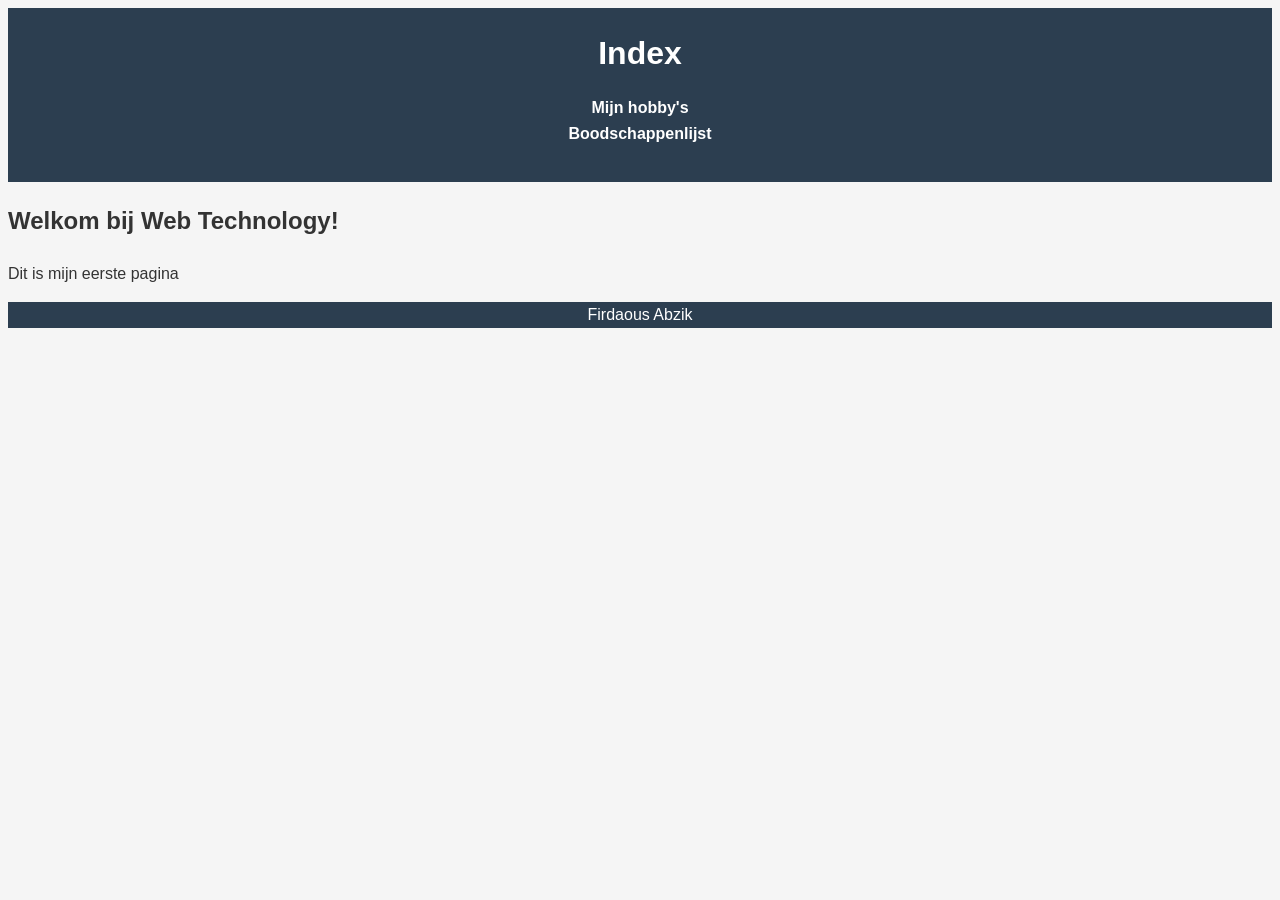
==== site/index.html @ ce98c4d5 "Labo 2 afgewerkt" ====
<!doctype html>
<html lang ="nl">
    <head>
        <meta charset ="utf-8">
        <meta name="viewport" content ="width=device-width, initial-scale=1">
        <title> Mijn eertse pagina</title>
        <link rel="stylesheet" href="css/stijl.css">
    </head>
    <body>
        <header>
        <h1>Index</h1>
        <nav>
            <ul>
                <li><a href="hobby.html">Mijn hobby's</a></li>
                <li><a href="boodschappen.html">Boodschappenlijst</a></li>
            </ul>
        </nav>
    </header>
        <h2>Welkom bij Web Technology!</h2>
        <p>Dit is mijn eerste pagina</p>
        <footer>
            <p>Firdaous Abzik</p>
        </footer>
    </body>
</html>
---- site/css/stijl.css ----
:root{
    --achtergrond:#f5f5f5;
    --tekst: #333333;
    --hoofdkleur: #2c3e50;
    --accent: #f1c40f;
    --lettertpe: Arial, sans-serif;
    --basismaat: 1rem;
}

body {
    background-color: #f5f5f5;
    color: #333333;
    font-family: Arial, sans-serif;
    font-size: 16px;
    line-height: 1.6;
}
header {
    background-color: #2c3e50;
    color: white;
    padding: 20px;
    text-align: center;
}

header h1{
    margin: 0;
}
nav a {
    color: white;
    text-decoration: none;
    margin: 0 15px;
    font-weight: bold;
}

nav a:hover,
nav a:focus {
    color: #f1c40f;
    text-decoration: underline;
}
main {
    color: var(--tekst);
    font-family: var(--lettertype);
}
footer {
    background-color: var(--hoofdkleur);
    color: white;
    text-align: center;
}
footer a {
    color: var(--accent);
}
nav ul {
    list-style: none;
    padding: 0;
}
main a {
    color: var(--hoofdkleur);
}

main a:hover,
main a:focus {
    color: #b45309;
}
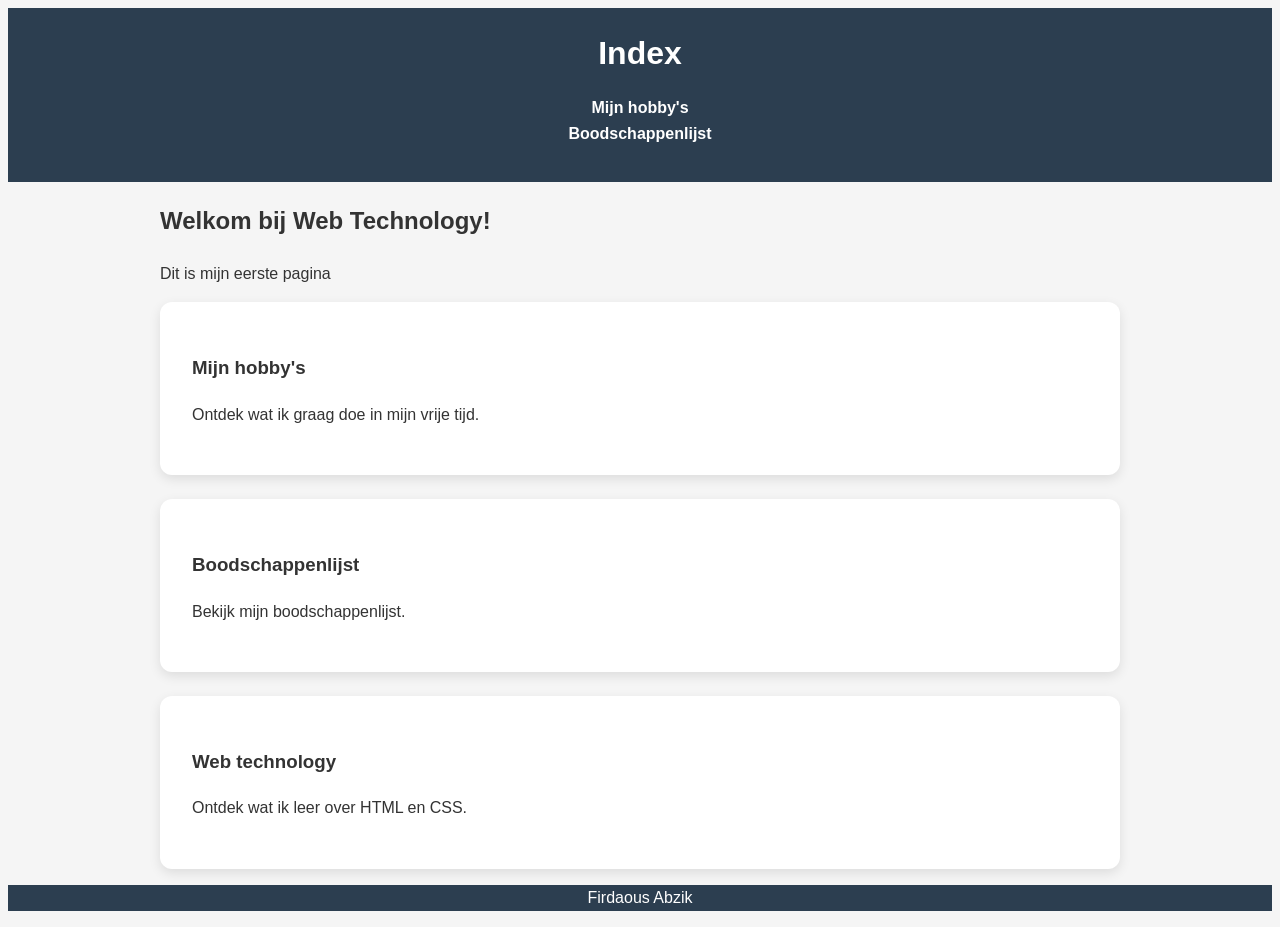
==== commit 80ed554b: "labo3:  vijf nabouwen + B3.1" ====
--- a/site/index.html
+++ b/site/index.html
@@ -4,6 +4,7 @@
         <meta charset ="utf-8">
         <meta name="viewport" content ="width=device-width, initial-scale=1">
         <title> Mijn eertse pagina</title>
+        <link rel="stylesheet" href="css/reset.css">
         <link rel="stylesheet" href="css/stijl.css">
     </head>
     <body>
@@ -16,8 +17,23 @@
             </ul>
         </nav>
     </header>
+    <main>
         <h2>Welkom bij Web Technology!</h2>
         <p>Dit is mijn eerste pagina</p>
+        <section class="kaart">
+            <h3>Mijn hobby's</h3>
+            <p>Ontdek wat ik graag doe in mijn vrije tijd.</p>
+        </section>
+        <section class="kaart">
+            <h3>Boodschappenlijst</h3>
+            <p> Bekijk mijn boodschappenlijst.</p>
+        </section>
+        <section class="kaart">
+            <h3> Web technology</h3>
+            <p> Ontdek wat ik leer over HTML en CSS.</p>
+        </section>
+    </main>
+        
         <footer>
             <p>Firdaous Abzik</p>
         </footer>
--- a/site/css/stijl.css
+++ b/site/css/stijl.css
@@ -3,21 +3,22 @@
     --tekst: #333333;
     --hoofdkleur: #2c3e50;
     --accent: #f1c40f;
-    --lettertpe: Arial, sans-serif;
+    --lettertype: Arial, sans-serif;
     --basismaat: 1rem;
+    --ruimte: 1.5rem;
 }
 
 body {
-    background-color: #f5f5f5;
-    color: #333333;
-    font-family: Arial, sans-serif;
-    font-size: 16px;
+    background-color: var(--achtergrond);
+    color: var(--tekst);
+    font-family: var(--lettertype);
+    font-size: var(--basismaat);
     line-height: 1.6;
 }
 header {
-    background-color: #2c3e50;
+    background-color: var(--hoofdkleur);
     color: white;
-    padding: 20px;
+    padding: 1.25rem;
     text-align: center;
 }
 
@@ -27,7 +28,7 @@
 nav a {
     color: white;
     text-decoration: none;
-    margin: 0 15px;
+    margin: 0 0.9375rem;
     font-weight: bold;
 }
 
@@ -39,6 +40,9 @@
 main {
     color: var(--tekst);
     font-family: var(--lettertype);
+    max-width: 60rem;
+    margin: 0 auto;
+    padding: zero;
 }
 footer {
     background-color: var(--hoofdkleur);
@@ -59,4 +63,13 @@
 main a:hover,
 main a:focus {
     color: #b45309;
+}
+.kaart {
+    background-color: white;
+    padding: 2rem;
+    border-radius: 0.75rem;
+    box-shadow: 0 0.25rem 0.75rem rgba(0, 0, 0, 0.1);
+}
+.kaart + .kaart{
+    margin-top: var(--ruimte);
 }
